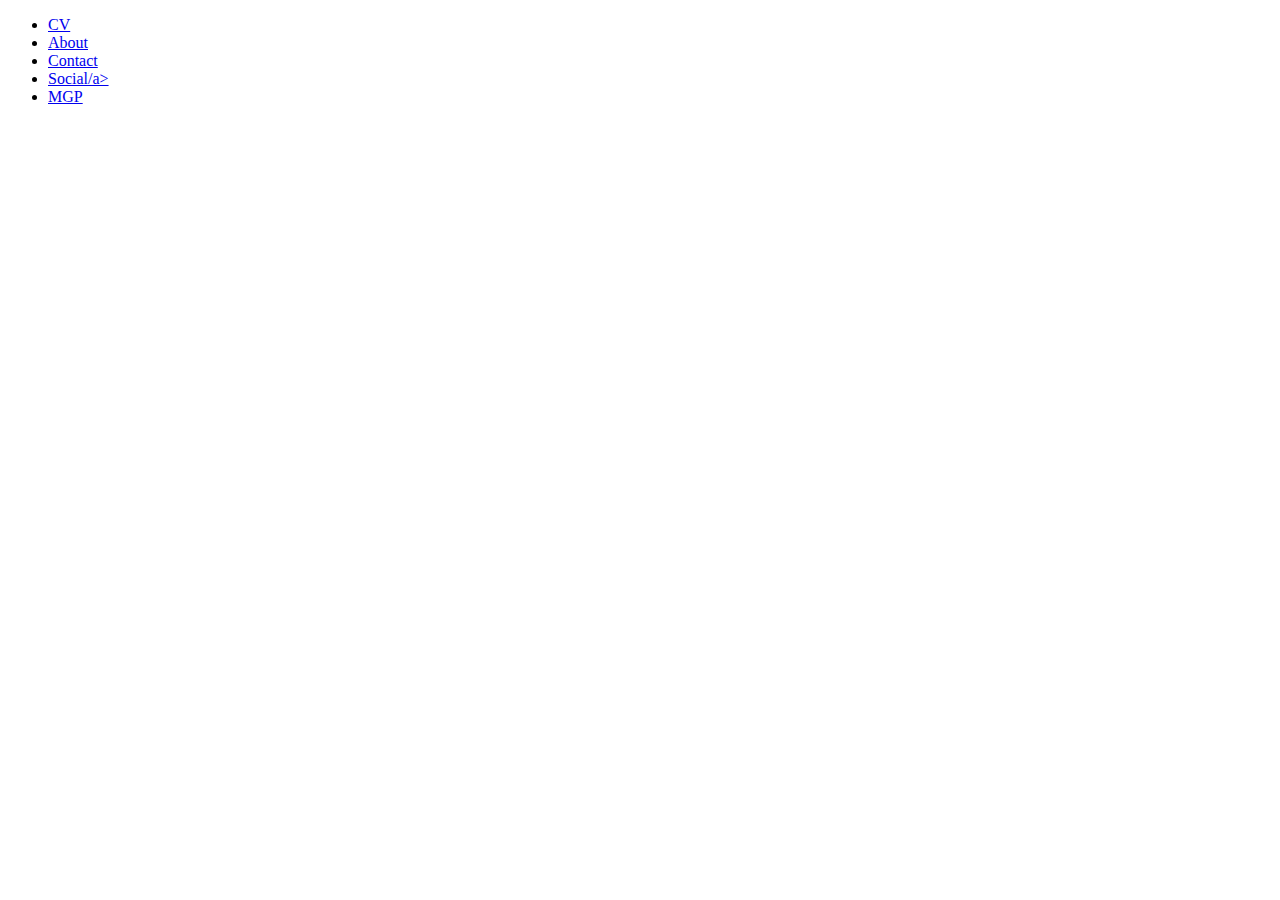
==== index.html @ 1c73b2d8 "Add files via upload" ====
<!DOCTYPE html>
<html>
<head>
    <title>CSY1018 Website!</title>
    <link rel="style" href="stylesheet.css" type="text/css" />
</head>

<body>

		<div id="nav">
			<ul>
				<li><a href="#/cv.html">CV</a></li>
				<li><a href="#/about.html">About</a></li>
				<li><a href="#/contact.html">Contact</a></li>
                <li><a href="#/social.html">Social/a></li>
                <li><a href="#/mgp.html">MGP</a></li>
			</ul>	
		</div>
---- stylesheet.css ----
body{
    font-family: arial; 
    font-size: 80%; 
    line-height: 1.2em; 
    width: 100%; 
    margin: 0; 
    background: #eee;
}

#nav{
	width: 60%;
	display: inline-block;
	text-align: right;
	float: right;
}

	#nav ul{}
		#nav ul li{
			display: inline-block;
			height: 62px;
		}
			#nav ul li a{
				padding: 20px;
				background: orange;
				color: white;
			}
			#nav ul li a:hover{
				background-color: #ffb424;
				box-shadow: 0px 1px 1px #666;
			}
			#nav ul li a:active{ background-color: #ff8f00; }
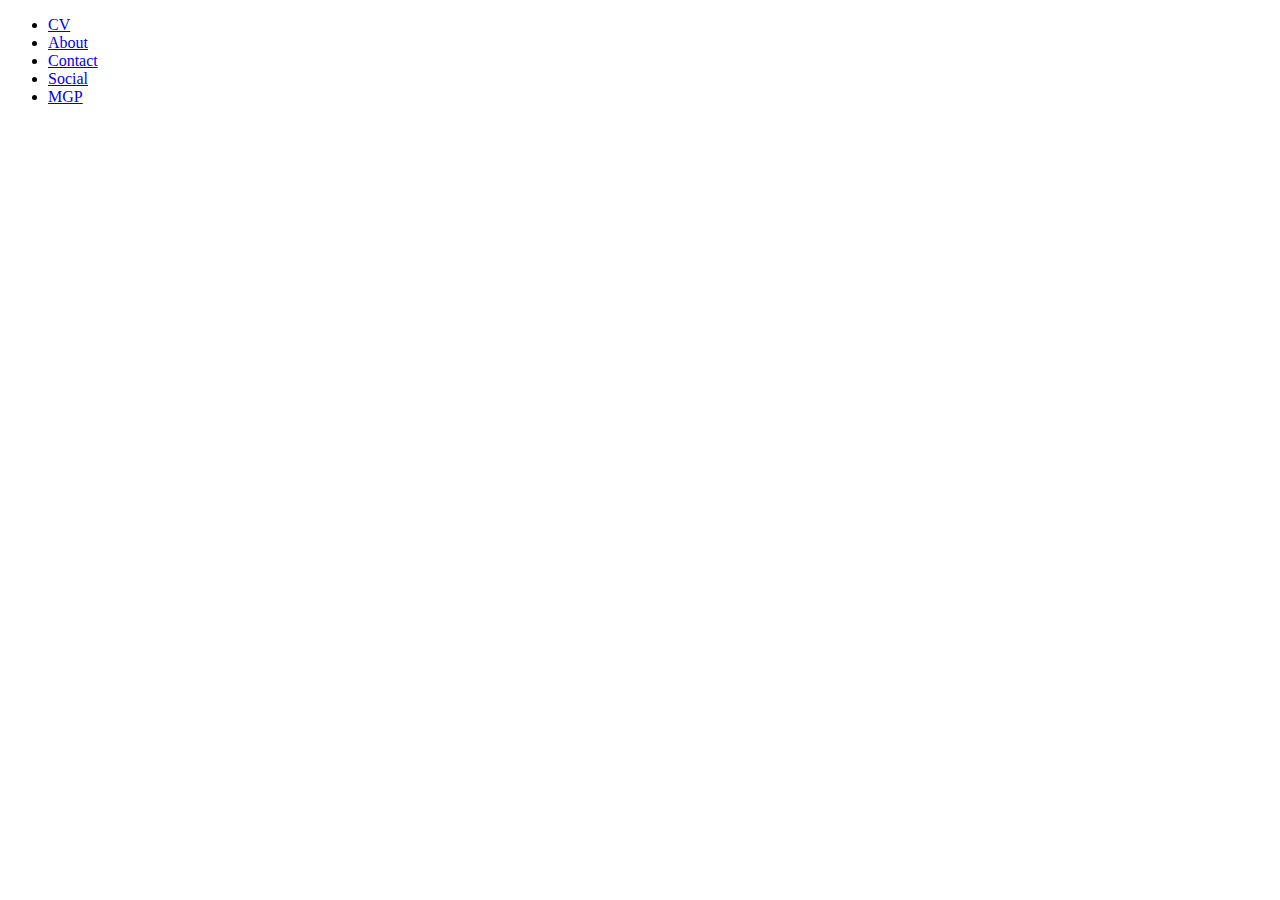
==== commit 849c5e6a: "Add files via upload" ====
--- a/index.html
+++ b/index.html
@@ -12,7 +12,7 @@
 				<li><a href="#/cv.html">CV</a></li>
 				<li><a href="#/about.html">About</a></li>
 				<li><a href="#/contact.html">Contact</a></li>
-                <li><a href="#/social.html">Social/a></li>
+                <li><a href="#/social.html">Social</a></li>
                 <li><a href="#/mgp.html">MGP</a></li>
 			</ul>	
 		</div>
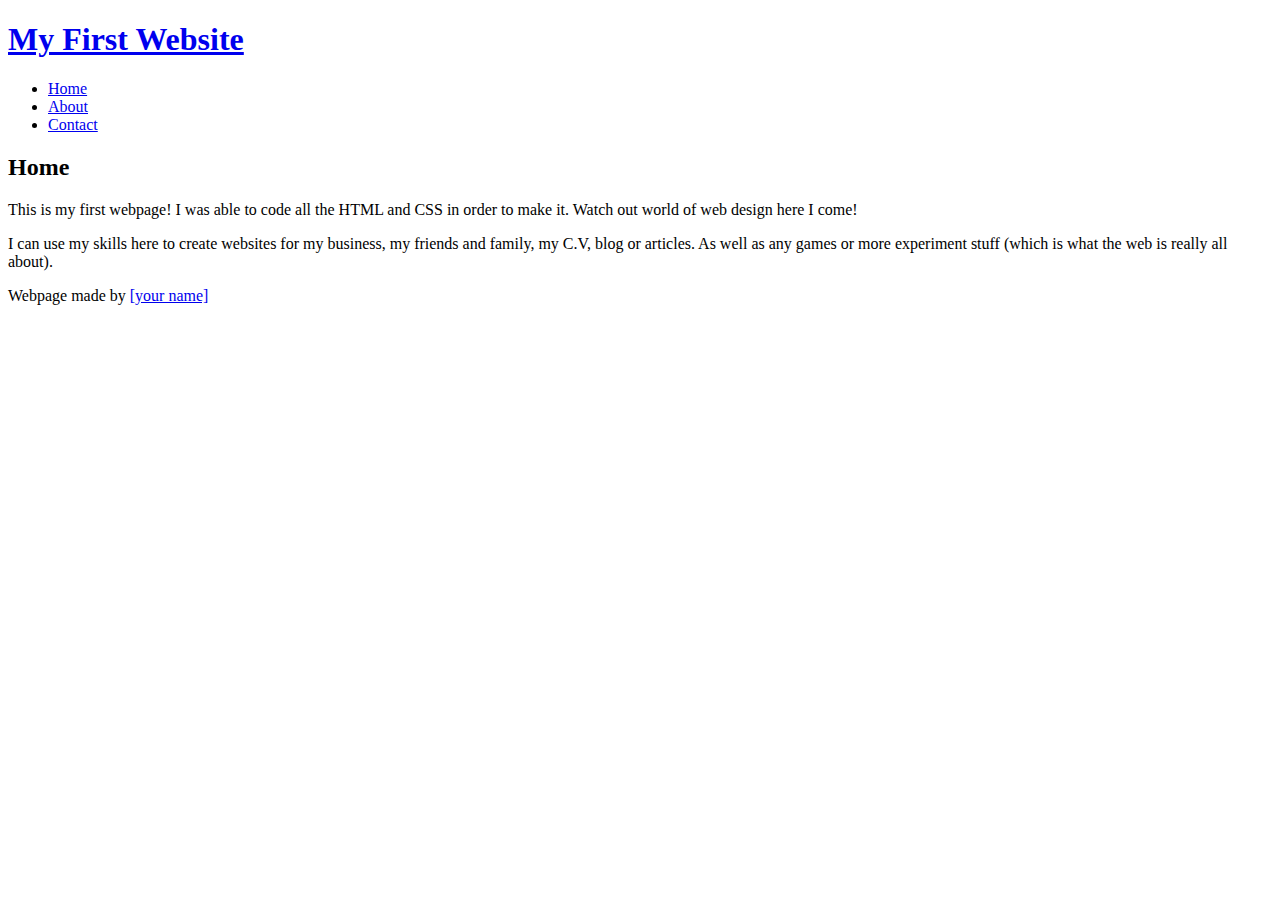
==== commit 55fad406: "Add files via upload" ====
--- a/index.html
+++ b/index.html
@@ -7,12 +7,33 @@
 
 <body>
 
-		<div id="nav">
-			<ul>
-				<li><a href="#/cv.html">CV</a></li>
-				<li><a href="#/about.html">About</a></li>
-				<li><a href="#/contact.html">Contact</a></li>
-                <li><a href="#/social.html">Social</a></li>
-                <li><a href="#/mgp.html">MGP</a></li>
-			</ul>	
+	<!-- webpage content goes here in the body -->
+	
+		<div id="page">
+			<div id="logo">
+				<h1><a href="/" id="logoLink">My First Website</a></h1>
+			</div>
+			<div id="nav">
+				<ul>
+					<li><a href="#/home.html">Home</a></li>
+					<li><a href="#/about.html">About</a></li>
+					<li><a href="#/contact.html">Contact</a></li>
+				</ul>	
+			</div>
+			<div id="content">
+				<h2>Home</h2>
+				<p>
+					This is my first webpage! I was able to code all the HTML and CSS in order to make it. Watch out world of web design here I come!
+				</p>
+				<p> 
+					I can use my skills here to create websites for my business, my friends and family, my C.V, blog or articles. As well as any games or more experiment stuff (which is what the web is really all about). 
+				</p>
+			</div>
+			<div id="footer">
+				<p>
+					Webpage made by <a href="/" target="_blank">[your name]</a>
+				</p>
+			</div>
 		</div>
+	</body>
+	</html>--- a/stylesheet.css
+++ b/stylesheet.css
@@ -1,22 +1,44 @@
+/*
+* multi-line comment
+*/
+p{ line-height: 1em; }
+h1, h2, h3, h4{
+    color: orange;
+	font-weight: normal;
+	line-height: 1.1em;
+	margin: 0 0 .5em 0;
+}
+h1{ font-size: 1.7em; }
+h2{ font-size: 1.5em; }
+a{
+	color: black;
+	text-decoration: none;
+}
+	a:hover,
+	a:active{ text-decoration: underline; }
 
-
+/* you can structure your code's white space so that it is as readable for when you come back in the future or for other people to read and edit quickly */
 
 body{
-    font-family: arial; 
-    font-size: 80%; 
-    line-height: 1.2em; 
-    width: 100%; 
-    margin: 0; 
-    background: #eee;
+    font-family: arial; font-size: 80%; line-height: 1.2em; width: 100%; margin: 0; background: #eee;
 }
+/* you can put your code all in one line like above */
+#page{ margin: 20px; }
 
+/* or on different lines like below */
+#logo{
+	width: 35%;
+	margin-top: 5px;
+	font-family: georgia;
+	display: inline-block;
+}
+/* but try and be as concise as possible */
 #nav{
 	width: 60%;
 	display: inline-block;
 	text-align: right;
 	float: right;
 }
-
 	#nav ul{}
 		#nav ul li{
 			display: inline-block;
@@ -32,3 +54,24 @@
 				box-shadow: 0px 1px 1px #666;
 			}
 			#nav ul li a:active{ background-color: #ff8f00; }
+
+#content{
+	margin: 30px 0;
+	background: white;
+	padding: 20px;
+	clear: both;
+}
+#footer{
+	border-bottom: 1px #ccc solid;
+	margin-bottom: 10px;
+}
+	#footer p{
+		text-align: right;
+		text-transform: uppercase;
+		font-size: 80%;
+		color: grey;
+	}
+
+/* multiple styles seperated by a , */
+#content,
+ul li a{ box-shadow: 0px 1px 1px #999; }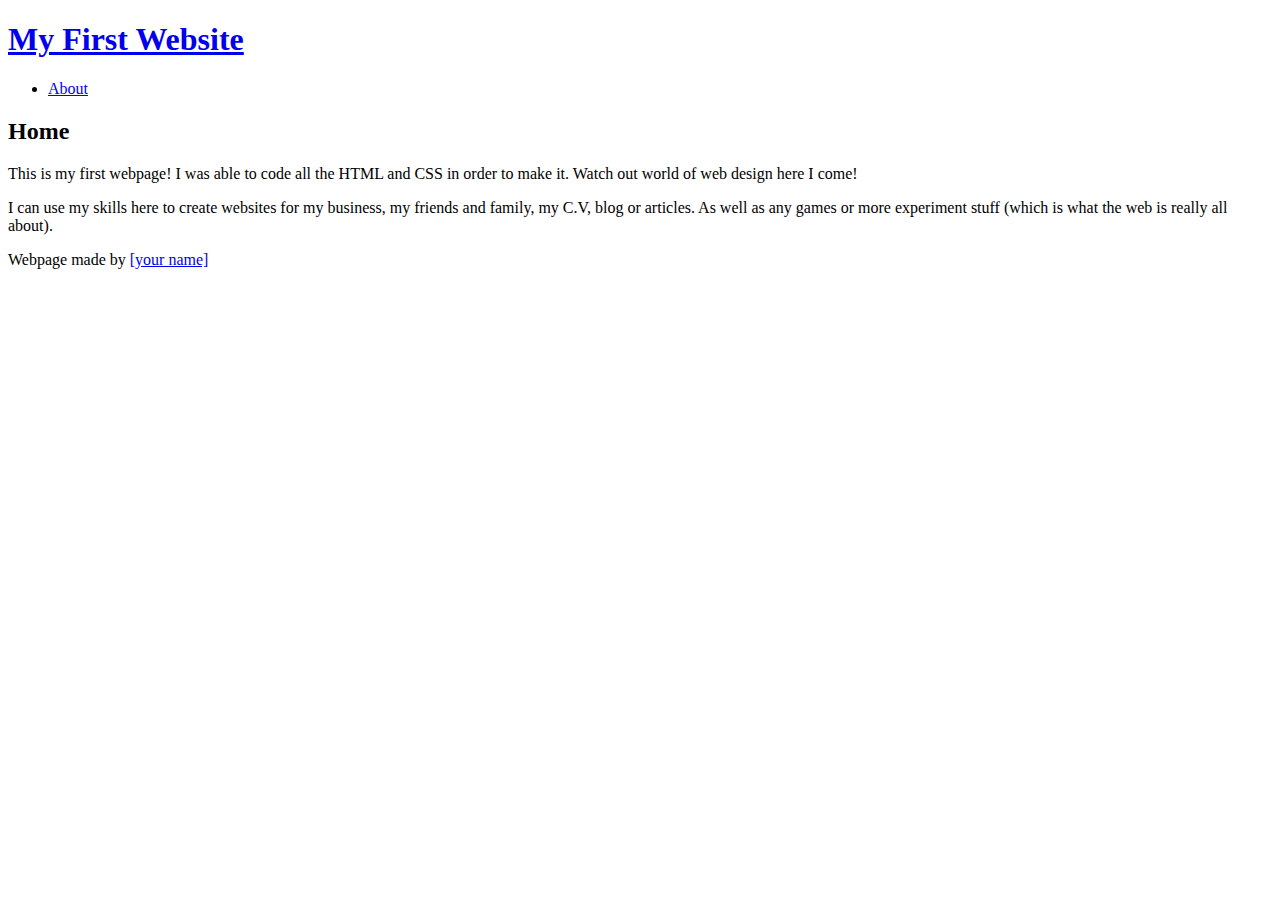
==== commit f5173b8c: "Add files via upload" ====
--- a/index.html
+++ b/index.html
@@ -15,9 +15,7 @@
 			</div>
 			<div id="nav">
 				<ul>
-					<li><a href="#/home.html">Home</a></li>
-					<li><a href="#/about.html">About</a></li>
-					<li><a href="#/contact.html">Contact</a></li>
+					<li><a href="pages/about.html">About</a></li>					
 				</ul>	
 			</div>
 			<div id="content">
--- a/stylesheet.css
+++ b/stylesheet.css
@@ -37,9 +37,8 @@
 	width: 60%;
 	display: inline-block;
 	text-align: right;
-	float: right;
+	
 }
-	#nav ul{}
 		#nav ul li{
 			display: inline-block;
 			height: 62px;
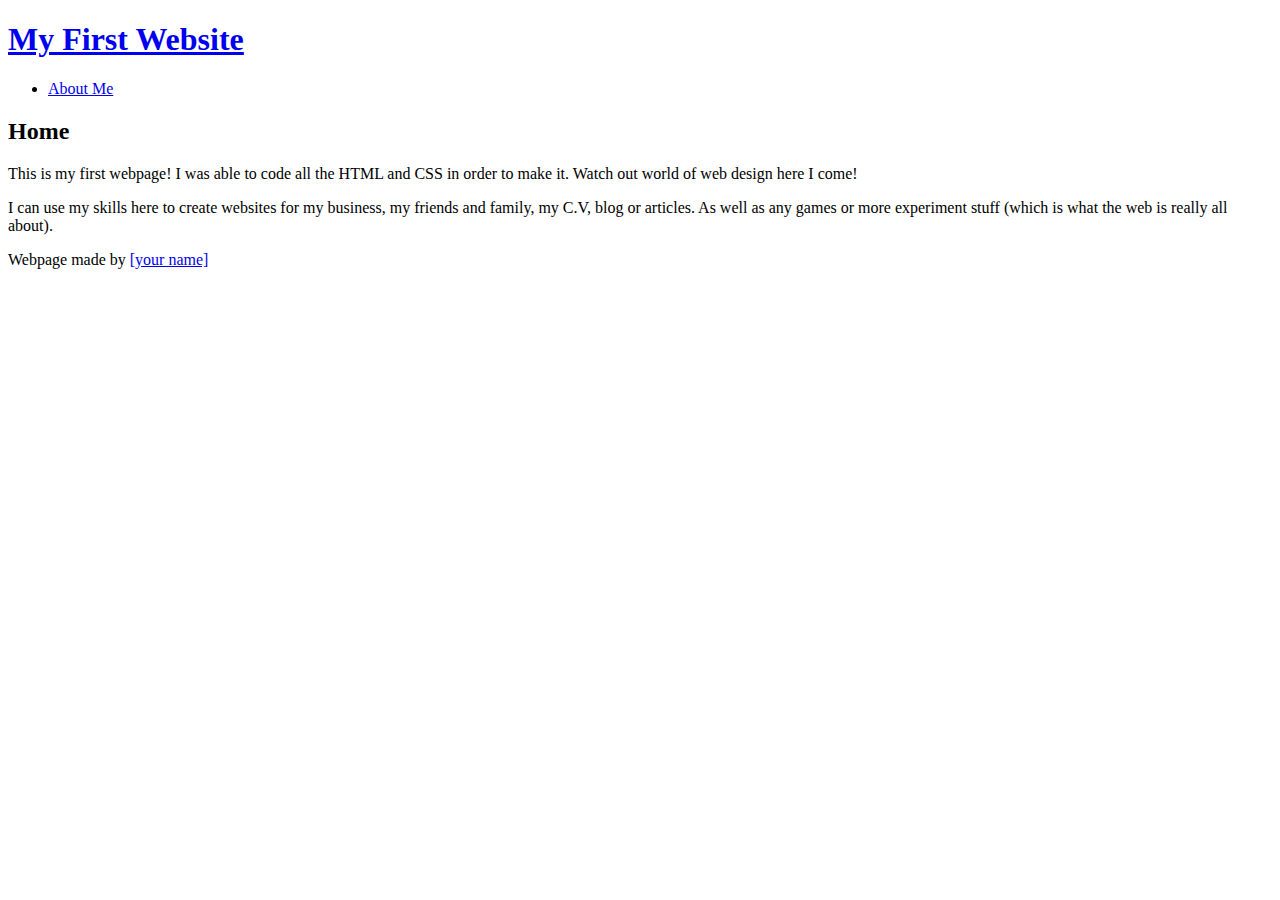
==== commit a56bcf70: "Add files via upload" ====
--- a/index.html
+++ b/index.html
@@ -15,7 +15,7 @@
 			</div>
 			<div id="nav">
 				<ul>
-					<li><a href="pages/about.html">About</a></li>					
+					<li><a href="pages/about.html">About Me</a></li>					
 				</ul>	
 			</div>
 			<div id="content">
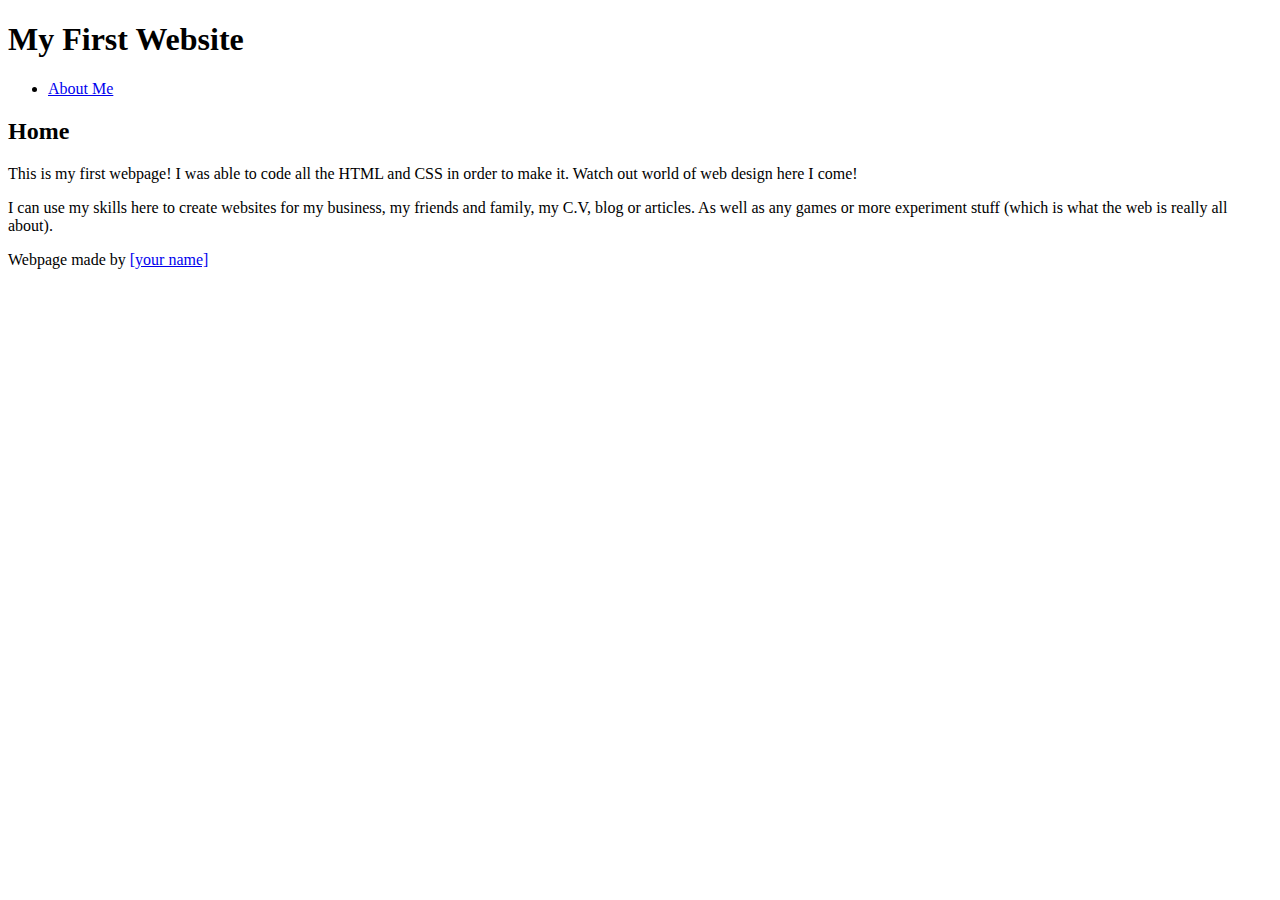
==== commit 740f7756: "Add files via upload" ====
--- a/index.html
+++ b/index.html
@@ -11,11 +11,10 @@
 	
 		<div id="page">
 			<div id="logo">
-				<h1><a href="/" id="logoLink">My First Website</a></h1>
-			</div>
+				<h1>My First Website</h1>
 			<div id="nav">
 				<ul>
-					<li><a href="pages/about.html">About Me</a></li>					
+					<li><a href="about.html">About Me</a></li>					
 				</ul>	
 			</div>
 			<div id="content">
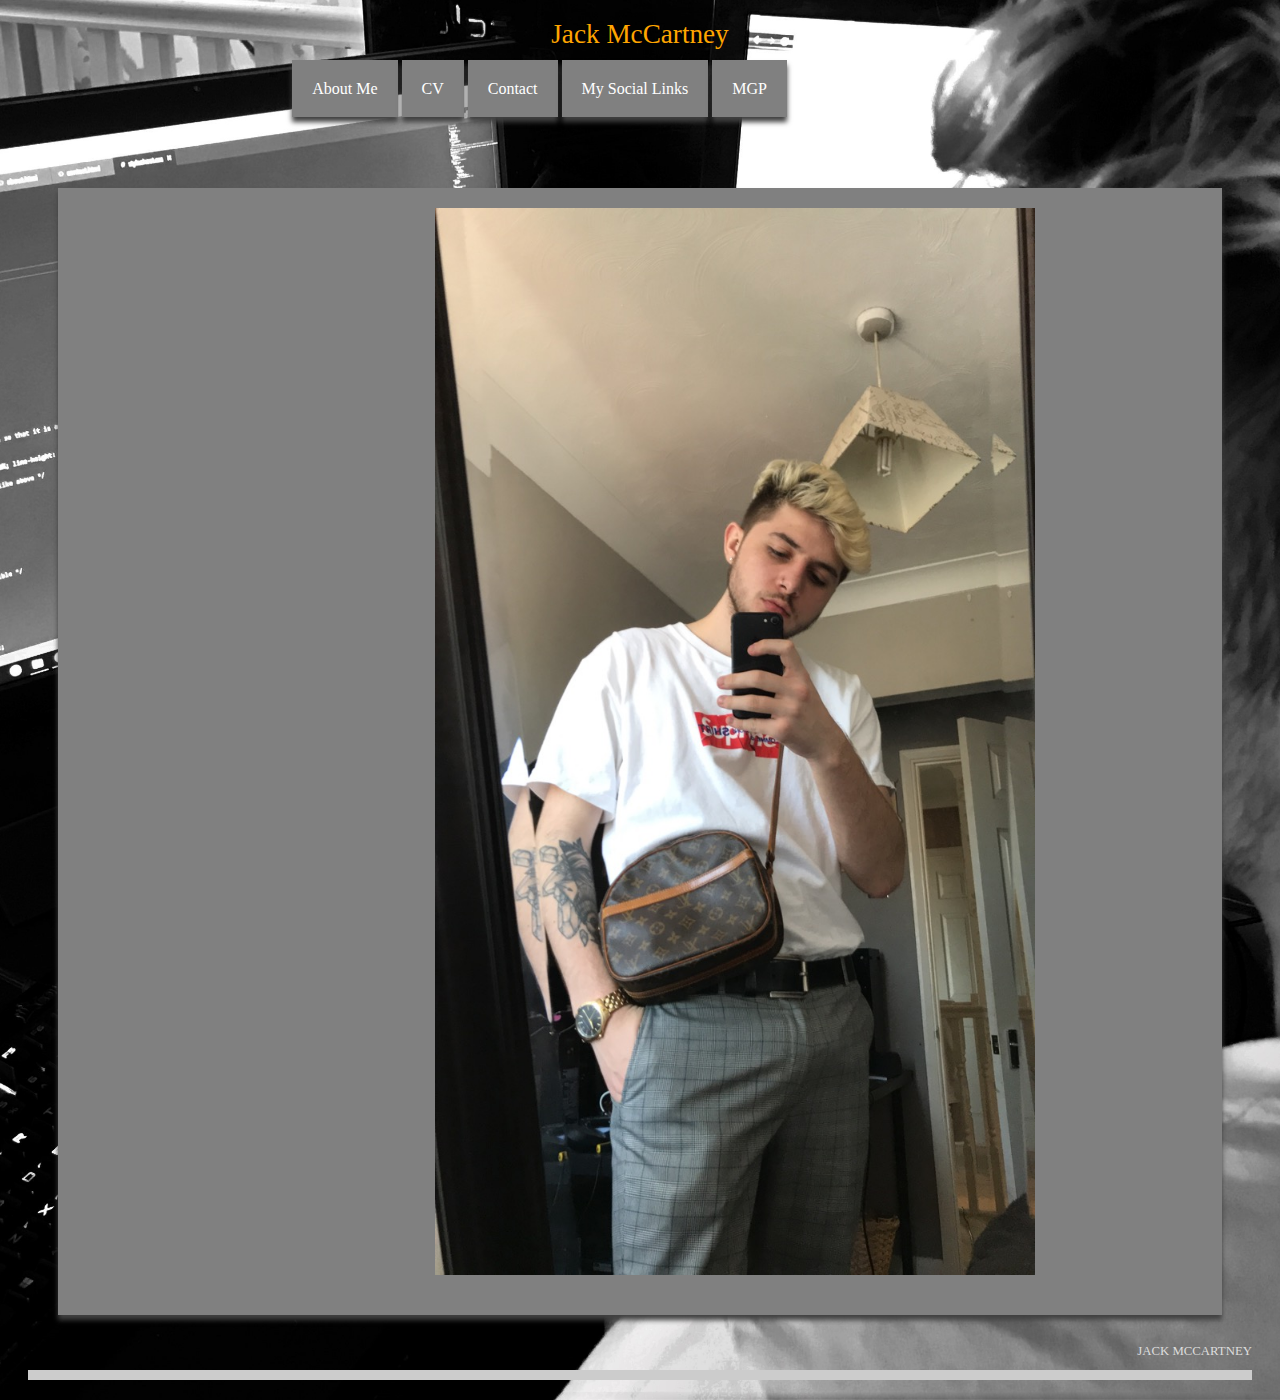
==== commit ffe8def0: "Add files via upload" ====
--- a/index.html
+++ b/index.html
@@ -1,34 +1,34 @@
 <!DOCTYPE html>
 <html>
 <head>
-    <title>CSY1018 Website!</title>
-    <link rel="style" href="stylesheet.css" type="text/css" />
+    <title>Jack McCartney</title>
+    <link rel="stylesheet" href="stylesheet.css"/>
 </head>
 
 <body>
 
 	<!-- webpage content goes here in the body -->
 	
-		<div id="page">
-			<div id="logo">
-				<h1>My First Website</h1>
+		<div id="page">		
+			<div id="Header">
+				<h1>
+					Jack McCartney
+			</div>
 			<div id="nav">
 				<ul>
-					<li><a href="about.html">About Me</a></li>					
+					<li><a href="about.html">About Me</a></li>
+					<li><a href="cv.html">CV</a></li>
+                    <li><a href="contact.html">Contact</a></li>
+                    <li><a href="social.html">My Social Links</a></li>
+                    <li><a href="mgp.html">MGP</a></li>
 				</ul>	
 			</div>
-			<div id="content">
-				<h2>Home</h2>
-				<p>
-					This is my first webpage! I was able to code all the HTML and CSS in order to make it. Watch out world of web design here I come!
-				</p>
-				<p> 
-					I can use my skills here to create websites for my business, my friends and family, my C.V, blog or articles. As well as any games or more experiment stuff (which is what the web is really all about). 
-				</p>
+			<div id="writing">
+					<img class="image" src="bike.JPG">	
 			</div>
 			<div id="footer">
 				<p>
-					Webpage made by <a href="/" target="_blank">[your name]</a>
+					<a href="/" target="_blank">Jack McCartney</a>
 				</p>
 			</div>
 		</div>
--- a/stylesheet.css
+++ b/stylesheet.css
@@ -1,40 +1,59 @@
-/*
-* multi-line comment
-*/
-p{ line-height: 1em; }
+p{ 
+	line-height: 1em; 
+}
+p1{
+	font-size: 130%;
+	text-decoration: underline;
+}
+p2{
+	line-height: 1.5em;
+	font-size: 120%;	
+}
+p3{
+	line-height: 1.5em;
+	font-size: 140%;
+}
 h1, h2, h3, h4{
     color: orange;
 	font-weight: normal;
 	line-height: 1.1em;
 	margin: 0 0 .5em 0;
+	text-align: center;
 }
 h1{ font-size: 1.7em; }
 h2{ font-size: 1.5em; }
 a{
-	color: black;
+	color: rgb(221, 221, 221);
 	text-decoration: none;
 }
 	a:hover,
-	a:active{ text-decoration: underline; }
-
-/* you can structure your code's white space so that it is as readable for when you come back in the future or for other people to read and edit quickly */
+	a:active{ text-decoration: underline;
+ }
 
 body{
-    font-family: arial; font-size: 80%; line-height: 1.2em; width: 100%; margin: 0; background: #eee;
+	background-image: url("office.jpg");
+	background-position: center;
+	background-repeat: no-repeat;
+	background-size: cover;
+	
 }
-/* you can put your code all in one line like above */
+.image{
+	padding-left: 190px;
+	margin-bottom: 20px;
+	width: 600px;
+}
+
 #page{ margin: 20px; }
 
-/* or on different lines like below */
 #logo{
 	width: 35%;
 	margin-top: 5px;
 	font-family: georgia;
 	display: inline-block;
 }
-/* but try and be as concise as possible */
+
 #nav{
-	width: 60%;
+	width: 62%;
 	display: inline-block;
 	text-align: right;
 	
@@ -45,23 +64,44 @@
 		}
 			#nav ul li a{
 				padding: 20px;
-				background: orange;
+				background: grey;
 				color: white;
 			}
 			#nav ul li a:hover{
-				background-color: #ffb424;
-				box-shadow: 0px 1px 1px #666;
+				background-color: grey;
+				box-shadow: 0px 5px 5px black;
 			}
-			#nav ul li a:active{ background-color: #ff8f00; }
+			#nav ul li a:active{ background-color: grey }
 
-#content{
-	margin: 30px 0;
-	background: white;
+.writing-layout{
+	display: flex;
+	height: 300px;
+	text-align: center;
+	padding: 30px;
+}
+.writing1{
+	flex:1;
+}
+.writing-one{
+	flex:1;
+}
+
+#writing{
+	margin: 30px 30px;
+	background: grey;
 	padding: 20px;
 	clear: both;
+	font-family: sans-serif; 
+	font-size: 110%; 
+	line-height: 0.5em;
+	color: white; 
+	text-align: center;
+	 
+	
 }
+
 #footer{
-	border-bottom: 1px #ccc solid;
+	border-bottom: 10px #ccc solid;
 	margin-bottom: 10px;
 }
 	#footer p{
@@ -71,6 +111,6 @@
 		color: grey;
 	}
 
-/* multiple styles seperated by a , */
-#content,
-ul li a{ box-shadow: 0px 1px 1px #999; }+#writing,
+ul li a{ box-shadow: 0px 5px 5px rgb(65, 65, 65); 
+}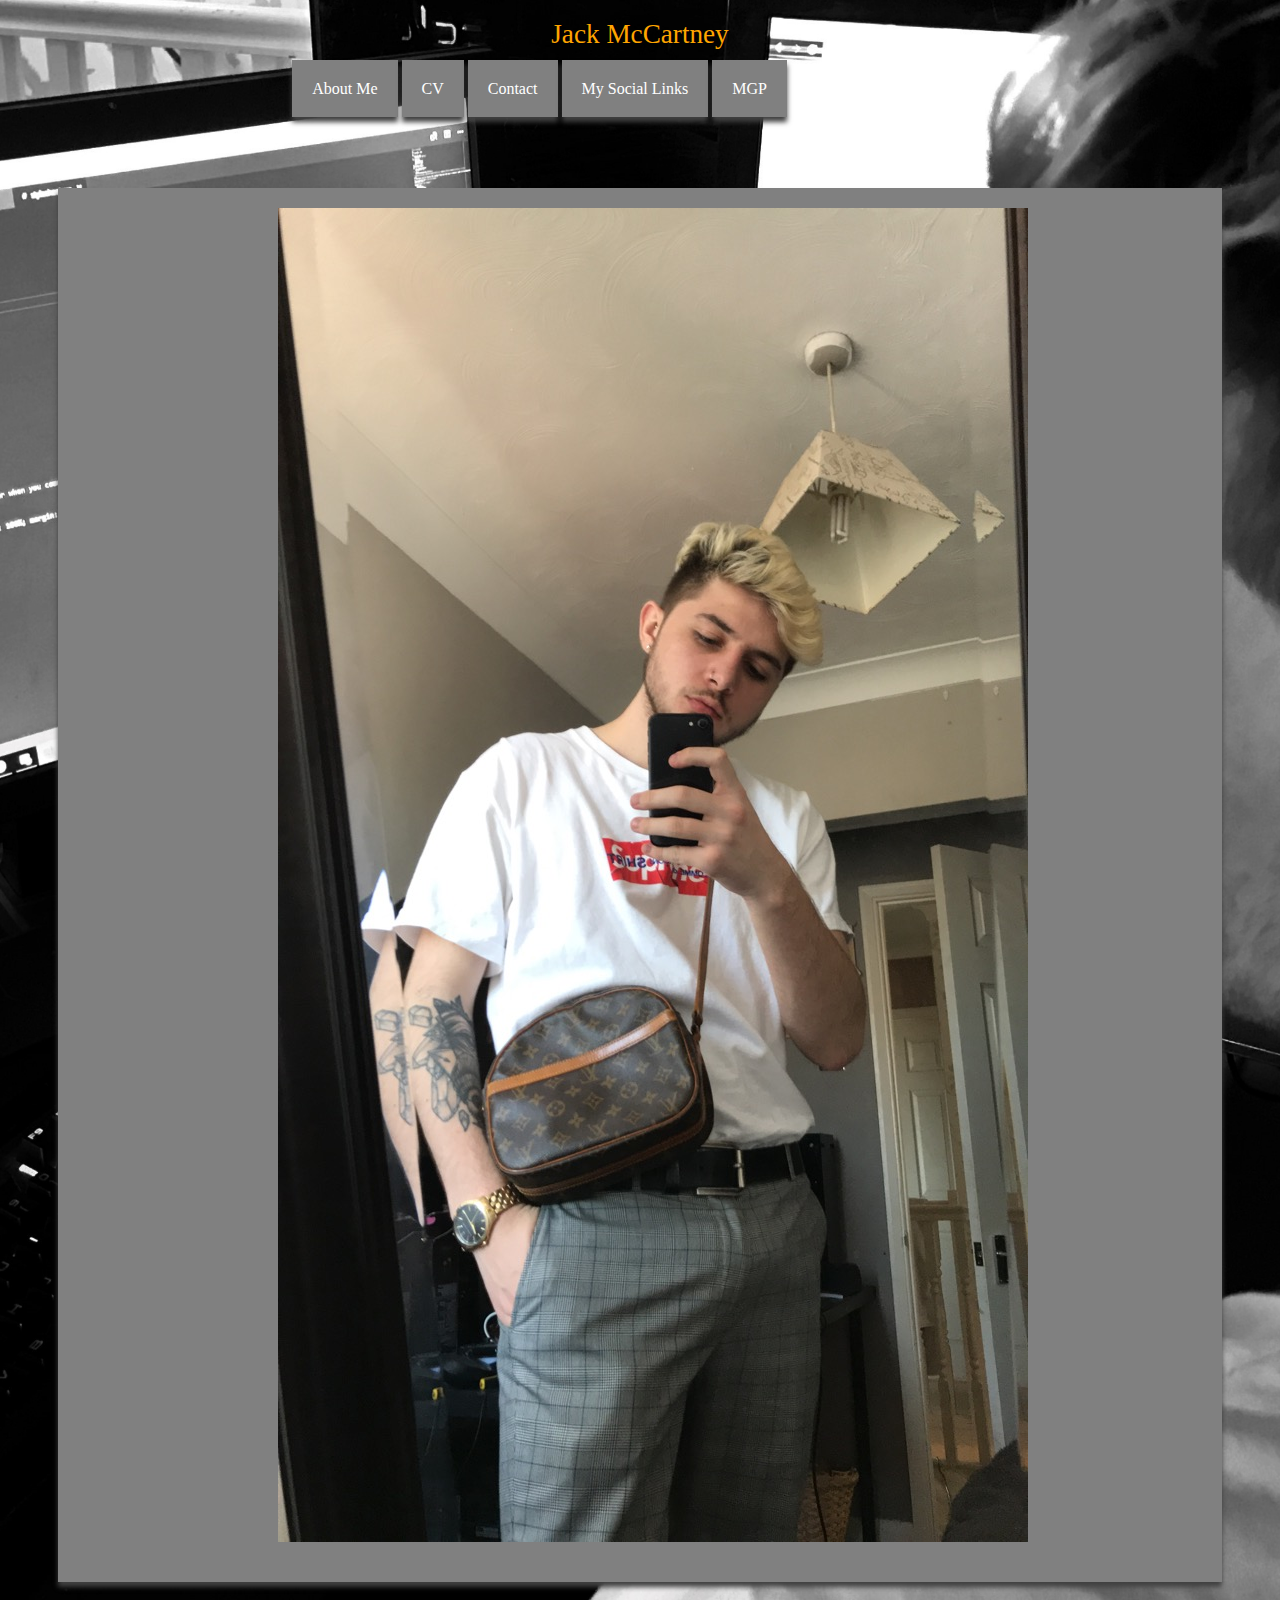
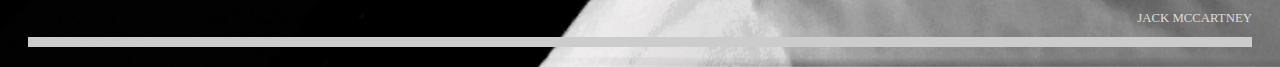
==== commit af4e0623: "Add files via upload" ====
--- a/index.html
+++ b/index.html
@@ -6,9 +6,6 @@
 </head>
 
 <body>
-
-	<!-- webpage content goes here in the body -->
-	
 		<div id="page">		
 			<div id="Header">
 				<h1>
@@ -24,7 +21,7 @@
 				</ul>	
 			</div>
 			<div id="writing">
-					<img class="image" src="bike.JPG">	
+					<img class="image-one" src="bike.JPG">	
 			</div>
 			<div id="footer">
 				<p>
--- a/stylesheet.css
+++ b/stylesheet.css
@@ -38,9 +38,13 @@
 	
 }
 .image{
-	padding-left: 190px;
+	padding-left: 230px;
 	margin-bottom: 20px;
-	width: 600px;
+	height: 300px;
+}
+.image-one{
+	padding-left: 25px;
+	margin-bottom: 20px;
 }
 
 #page{ margin: 20px; }
@@ -73,19 +77,6 @@
 			}
 			#nav ul li a:active{ background-color: grey }
 
-.writing-layout{
-	display: flex;
-	height: 300px;
-	text-align: center;
-	padding: 30px;
-}
-.writing1{
-	flex:1;
-}
-.writing-one{
-	flex:1;
-}
-
 #writing{
 	margin: 30px 30px;
 	background: grey;
